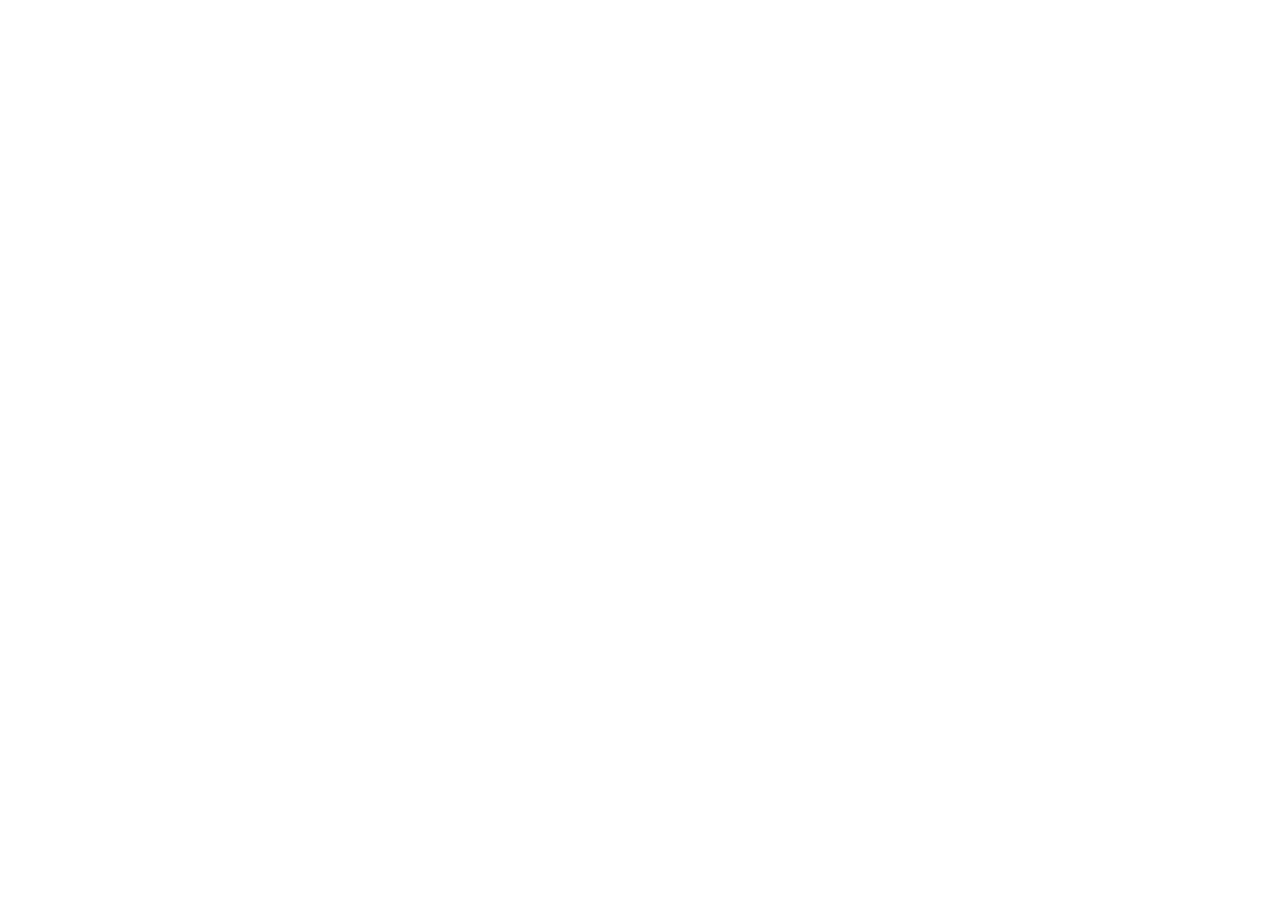
==== header.html @ 65503e8f "ヘッダー" ====
<!DOCTYPE html>
<html lang="ja">
    <head>
        <meta charset="UTF-8">
        <title>唐揚げ</title>
        <link rel="stylesheet" href="header.css">
    </head>
    <body>
        
    </body>
</html>
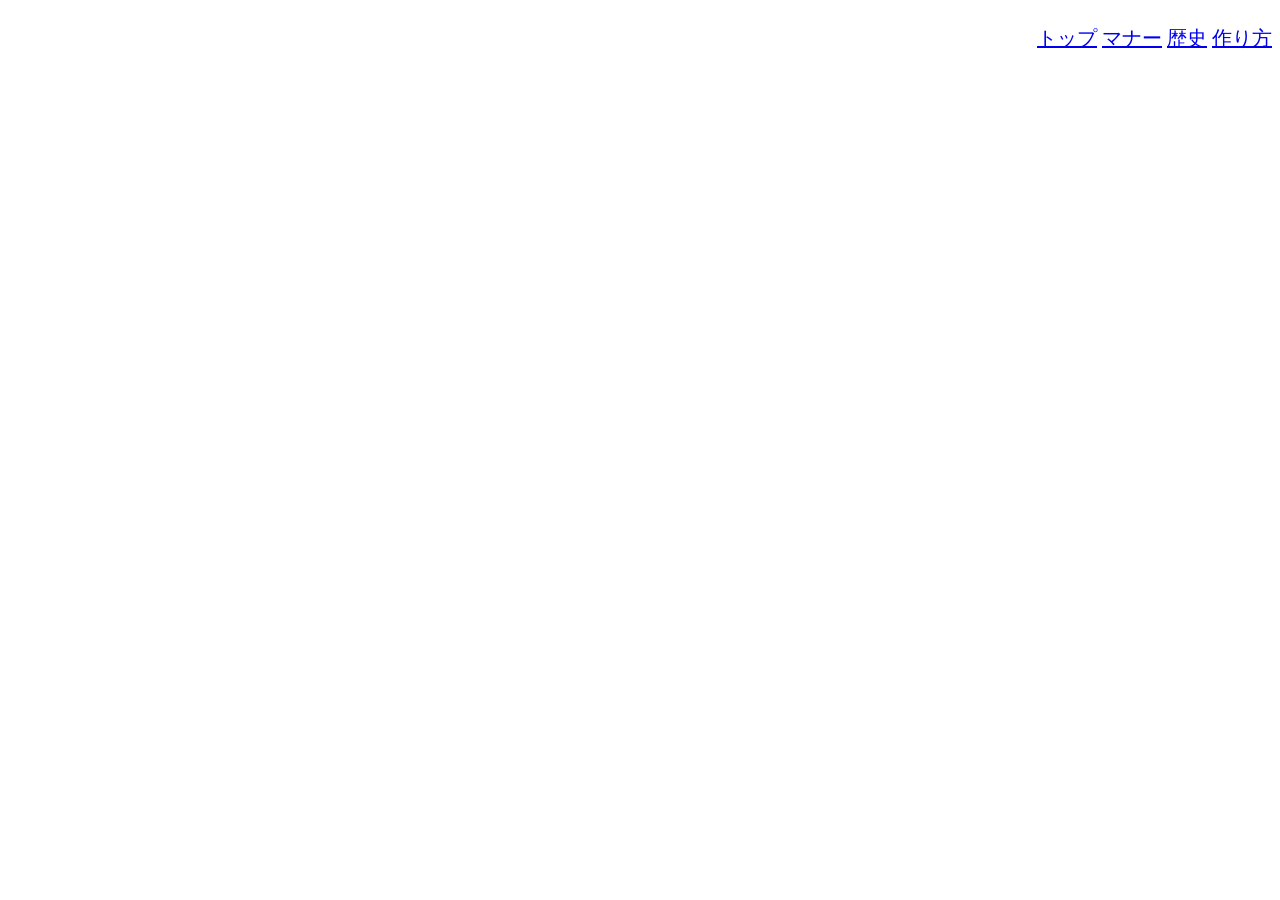
==== commit 84bd0717: "ヘッダーの追加" ====
--- a/header.html
+++ b/header.html
@@ -6,6 +6,13 @@
         <link rel="stylesheet" href="header.css">
     </head>
     <body>
-        
+        <div class="header">
+            <div class="header-right">
+                <a href="first.html">トップ</a>
+                <a href="index.html">マナー</a>
+                <a href="history.html">歴史</a>
+                <a href="make.html">作り方</a>
+            </div>
+        </div>
     </body>
 </html>
--- a/header.css
+++ b/header.css
@@ -0,0 +1,16 @@
+@charset "UTF-8"
+
+.header{
+    height: 60px;
+    width: 100%;
+    box-shadow: 0 0 10px #1f1e1e;
+    background-color: white;
+    position: fixed;
+    top: 0;
+}
+.header-right{
+    line-height: 60px;
+    color: #5a5c5f;
+    font-size: 20px;
+    float: right;
+}   
